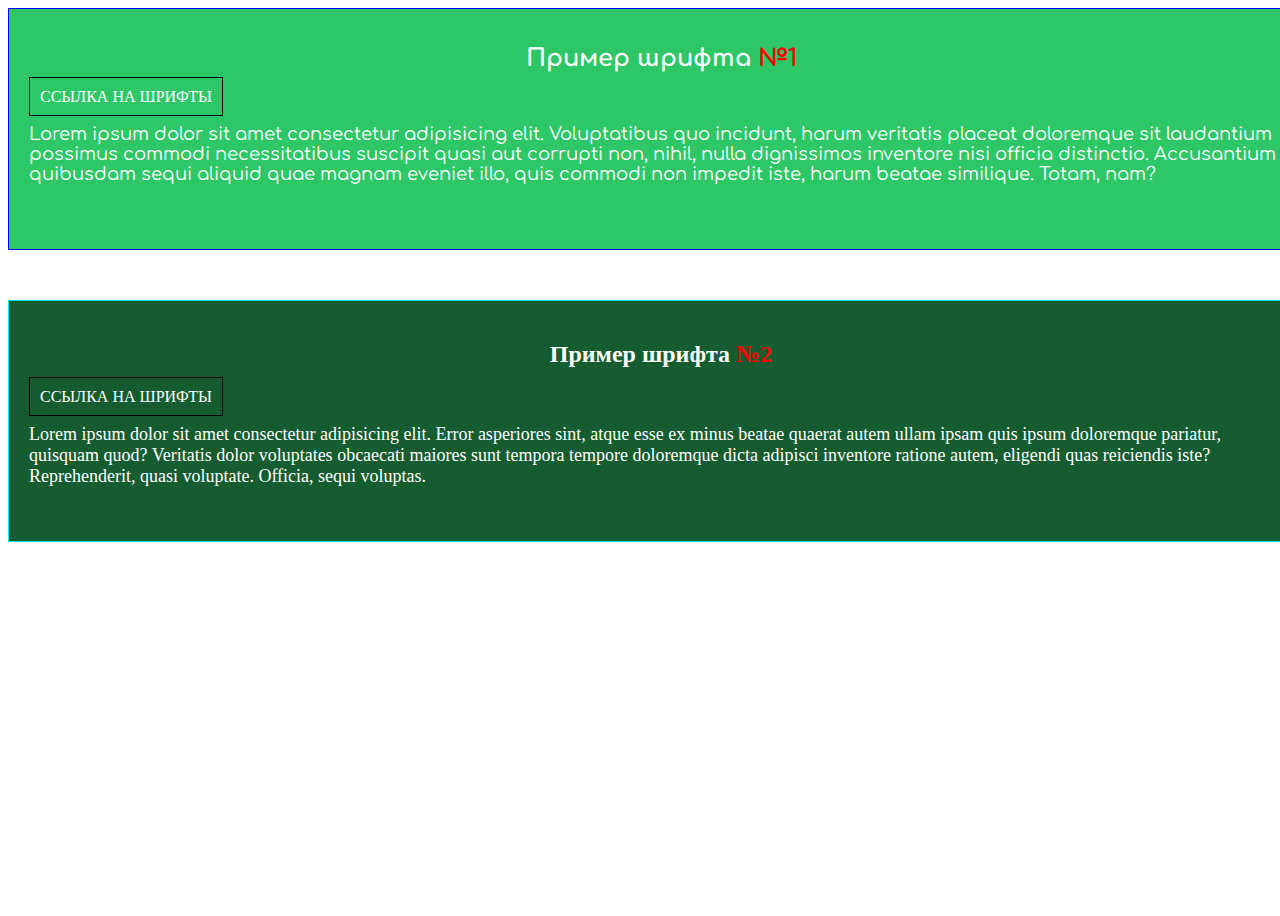
==== block.html @ e2429423 "leson margin" ====
<!DOCTYPE html>
<html>

<head>
    <meta charset="utf8">
    <link rel="stylesheet" href="css/block.css">
    <link href="https://fonts.googleapis.com/css2?family=Comfortaa:wght@400;500;600;700&display=swap" rel="stylesheet">

</head>

<body>
    <div class="page">
        <div class="block1">
            <h1>Пример шрифта <span>№1</span></h1>
            <a href="https://fonts.google.com/?subset=cyrillic" target="_blanck">ссылка на шрифты</a>
            <p>Lorem ipsum dolor sit amet consectetur adipisicing
                elit. Voluptatibus quo incidunt, harum
                veritatis
                placeat doloremque sit laudantium possimus commodi necessitatibus suscipit quasi aut corrupti non,
                nihil, nulla dignissimos inventore nisi officia distinctio. Accusantium quibusdam sequi aliquid quae
                magnam eveniet illo, quis commodi non impedit iste, harum beatae similique. Totam, nam?</p>
        </div>

        <div class="block2">
            <h2>Пример шрифта <span>№2</span></h2>
            <a href="https://fonts.google.com/?subset=cyrillic" target="_blanck">ссылка на шрифты</a>
            <p>Lorem ipsum dolor sit amet consectetur adipisicing elit. Error asperiores sint, atque esse ex minus
                beatae quaerat autem ullam ipsam quis ipsum doloremque pariatur, quisquam quod? Veritatis dolor
                voluptates obcaecati maiores sunt tempora tempore doloremque dicta adipisci inventore ratione autem,
                eligendi quas reiciendis iste? Reprehenderit, quasi voluptate. Officia, sequi voluptas.</p>
        </div>
    </div>
</body>

</html>
---- css/block.css ----
.page {
  padding: 1px solid blue;
  width: 100%;
  height: 900px;
}
.block1 {
  border: 1px solid blue;
  width: 100%;
  height: 200px;
  background: rgb(45, 199, 104);
  color: white;
  padding: 20px;
}
.block1:hover {
  background: rgb(34, 150, 78);
}
.block2 {
  border: 1px solid rgb(0, 238, 255);
  width: 100%;
  height: 200px;
  background: rgb(21, 92, 48);
  color: white;
  margin-top: 50px;
  padding: 20px;
}
.block2:hover {
  background: rgb(26, 116, 60);
}
.block1 > h1 {
  font-size: 24px;
  font-family: "Comfortaa", cursive;
  text-align: center;
}
.block1 > h1 span {
  color: red;
}
.block2 > h2 span {
  color: red;
}
.block1 p {
  font-family: "Comfortaa", cursive;
  font-size: 18px;
}
.block2 > h2 {
  font-size: 24px;
  font-family: "Lobster", cursive;
  text-align: center;
}
.block2 p {
  font-family: "Lobster", cursive;
  font-size: 18px;
}

/* свойства ссылок */
a {
  text-decoration: none;
  color: white;
  text-transform: uppercase;
  border: 1px solid black;
  padding: 10px;
}
a:hover {
  background: rgb(144, 206, 214);
}
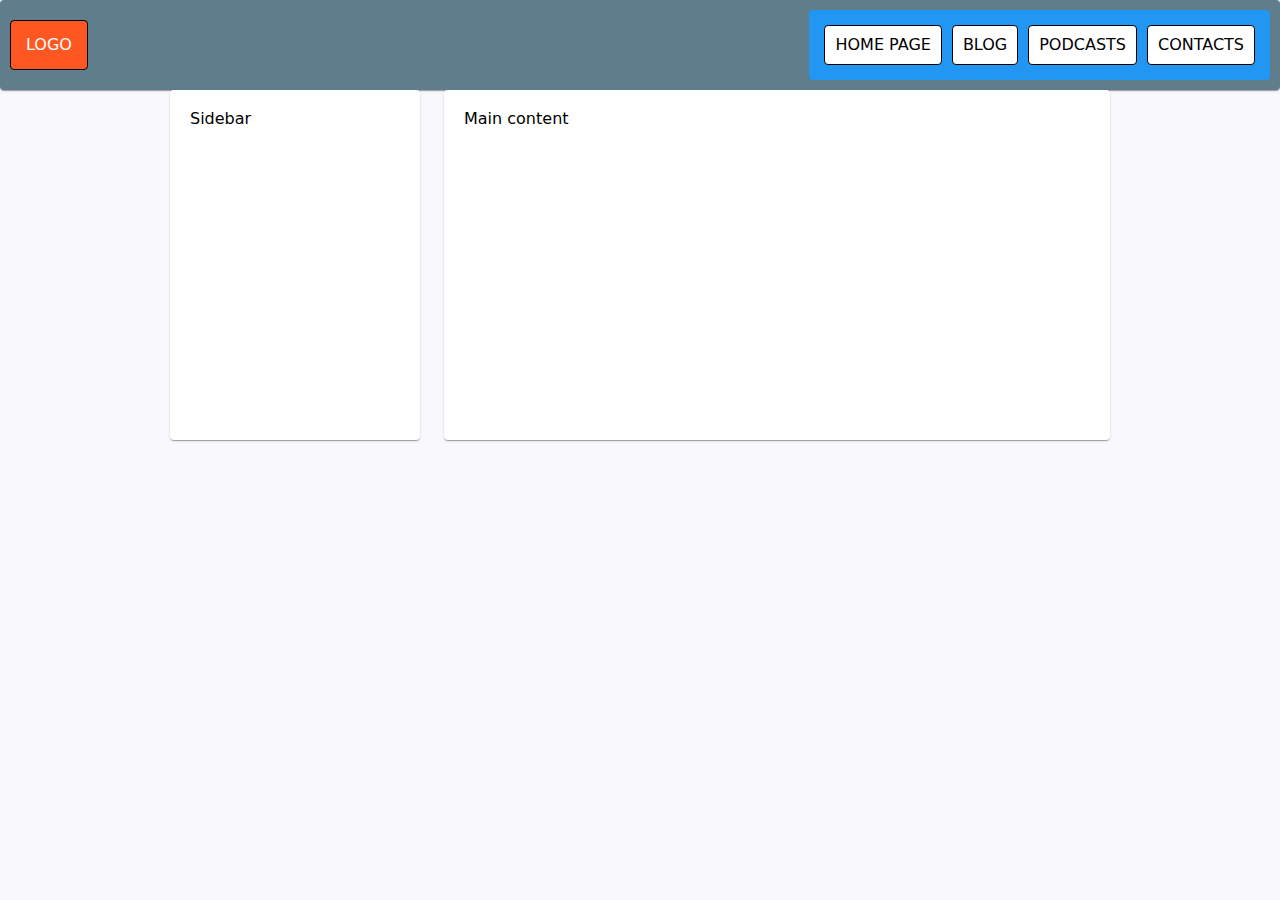
==== commit 44b9246a: "html_hw#1" ====
--- a/block.html
+++ b/block.html
@@ -5,11 +5,9 @@
     <meta charset="utf8">
     <link rel="stylesheet" href="css/block.css">
     <link href="https://fonts.googleapis.com/css2?family=Comfortaa:wght@400;500;600;700&display=swap" rel="stylesheet">
-
-</head>
-
-<body>
-    <div class="page">
+    <link rel="stylesheet" href="https://cdnjs.cloudflare.com/ajax/libs/modern-normalize/1.0.0/modern-normalize.min.css"
+        </head> <body>
+    <!-- <div class="page">
         <div class="block1">
             <h1>Пример шрифта <span>№1</span></h1>
             <a href="https://fonts.google.com/?subset=cyrillic" target="_blanck">ссылка на шрифты</a>
@@ -29,7 +27,31 @@
                 voluptates obcaecati maiores sunt tempora tempore doloremque dicta adipisci inventore ratione autem,
                 eligendi quas reiciendis iste? Reprehenderit, quasi voluptate. Officia, sequi voluptas.</p>
         </div>
+    </div> -->
+
+    <!-- <div class="look">
+        <div class="box">
+            <p>Lorem ipsum, dolor sit amet consectetur adipisicing elit. Molestias, recusandae.</p>
+        </div>
+        <div class="box1">
+            <p>Lorem ipsum, dolor sit amet consectetur adipisicing elit. Molestias, recusandae.</p>
+        </div>
+
+    </div> -->
+    <header class="page-header">
+        <a href="" class="logo">Logo</a>
+
+        <ul class="menu">
+            <li class="item"><a href="" class="link">Home page</a></li>
+            <li class="item"><a href="" class="link">Blog</a></li>
+            <li class="item"><a href="" class="link">Podcasts</a></li>
+            <li class="item"><a href="" class="link">Contacts</a></li>
+        </ul>
+    </header>
+    <div class="container">
+        <aside class="sidebar">Sidebar</aside>
+        <main class="content">Main content</main>
     </div>
-</body>
+    </body>
 
 </html>--- a/css/block.css
+++ b/css/block.css
@@ -1,3 +1,7 @@
+body {
+  margin: 0;
+  padding: 0;
+}
 .page {
   padding: 1px solid blue;
   width: 100%;
@@ -62,3 +66,119 @@
 a:hover {
   background: rgb(144, 206, 214);
 }
+p {
+  margin: 0;
+  padding: 0;
+}
+.look {
+  background: rgb(44, 43, 43);
+  border: 12px dotted yellow;
+  width: 800px;
+  height: 400px;
+  margin: 0 auto;
+  box-sizing: border-box;
+  padding: 20px;
+}
+.look > .box {
+  background: rgb(54, 182, 15);
+  width: 150px;
+  height: 150px;
+  margin: 0;
+  padding: 5px;
+}
+.look > .box1 {
+  background: rgb(182, 26, 15);
+  width: 150px;
+  height: 150px;
+  margin-top: 10px;
+  padding: 5px;
+}
+* {
+  box-sizing: border-box;
+}
+
+* {
+  box-sizing: border-box;
+}
+
+body {
+  font-family: sans-serif;
+  background-color: #f9f9fd;
+}
+
+.page-header {
+  /*  Making header.page-header a Flex-container and aligning elements  */
+  display: flex;
+  align-items: center;
+  justify-content: space-between;
+  padding: 10px;
+  background-color: #607d8b;
+  border-radius: 4px;
+  box-shadow: 0px 2px 1px -1px rgba(0, 0, 0, 0.2),
+    0px 1px 1px 0px rgba(0, 0, 0, 0.14), 0px 1px 3px 0px rgba(0, 0, 0, 0.12);
+}
+
+.logo {
+  padding: 15px;
+  border-radius: 4px;
+  background-color: #ff5722;
+  text-decoration: none;
+  color: #fff;
+}
+
+.menu {
+  display: flex;
+  padding: 15px;
+  margin: 0;
+  list-style: none;
+  border-radius: 4px;
+  background-color: #2196f3;
+}
+
+.menu > .item:not(:last-child) {
+  margin-right: 10px;
+}
+
+.menu .link {
+  display: block;
+  padding: 10px;
+  border-radius: 4px;
+  text-decoration: none;
+  color: black;
+  background-color: #fff;
+}
+
+.menu .link:hover,
+.menu .link:focus,
+.logo:hover,
+.logo:focus {
+  text-decoration: underline;
+}
+
+.container {
+  display: flex;
+  max-width: 960px;
+  padding-right: 10px;
+  padding-left: 10px;
+  margin-right: auto;
+  margin-left: auto;
+}
+
+.sidebar {
+  flex-basis: 250px;
+  margin-right: 24px;
+}
+
+.content {
+  flex-grow: 1;
+}
+
+.sidebar,
+.content {
+  height: 350px;
+  padding: 20px;
+  border-radius: 4px;
+  background-color: #fff;
+  box-shadow: 0px 2px 1px -1px rgba(0, 0, 0, 0.2),
+    0px 1px 1px 0px rgba(0, 0, 0, 0.14), 0px 1px 3px 0px rgba(0, 0, 0, 0.12);
+}
